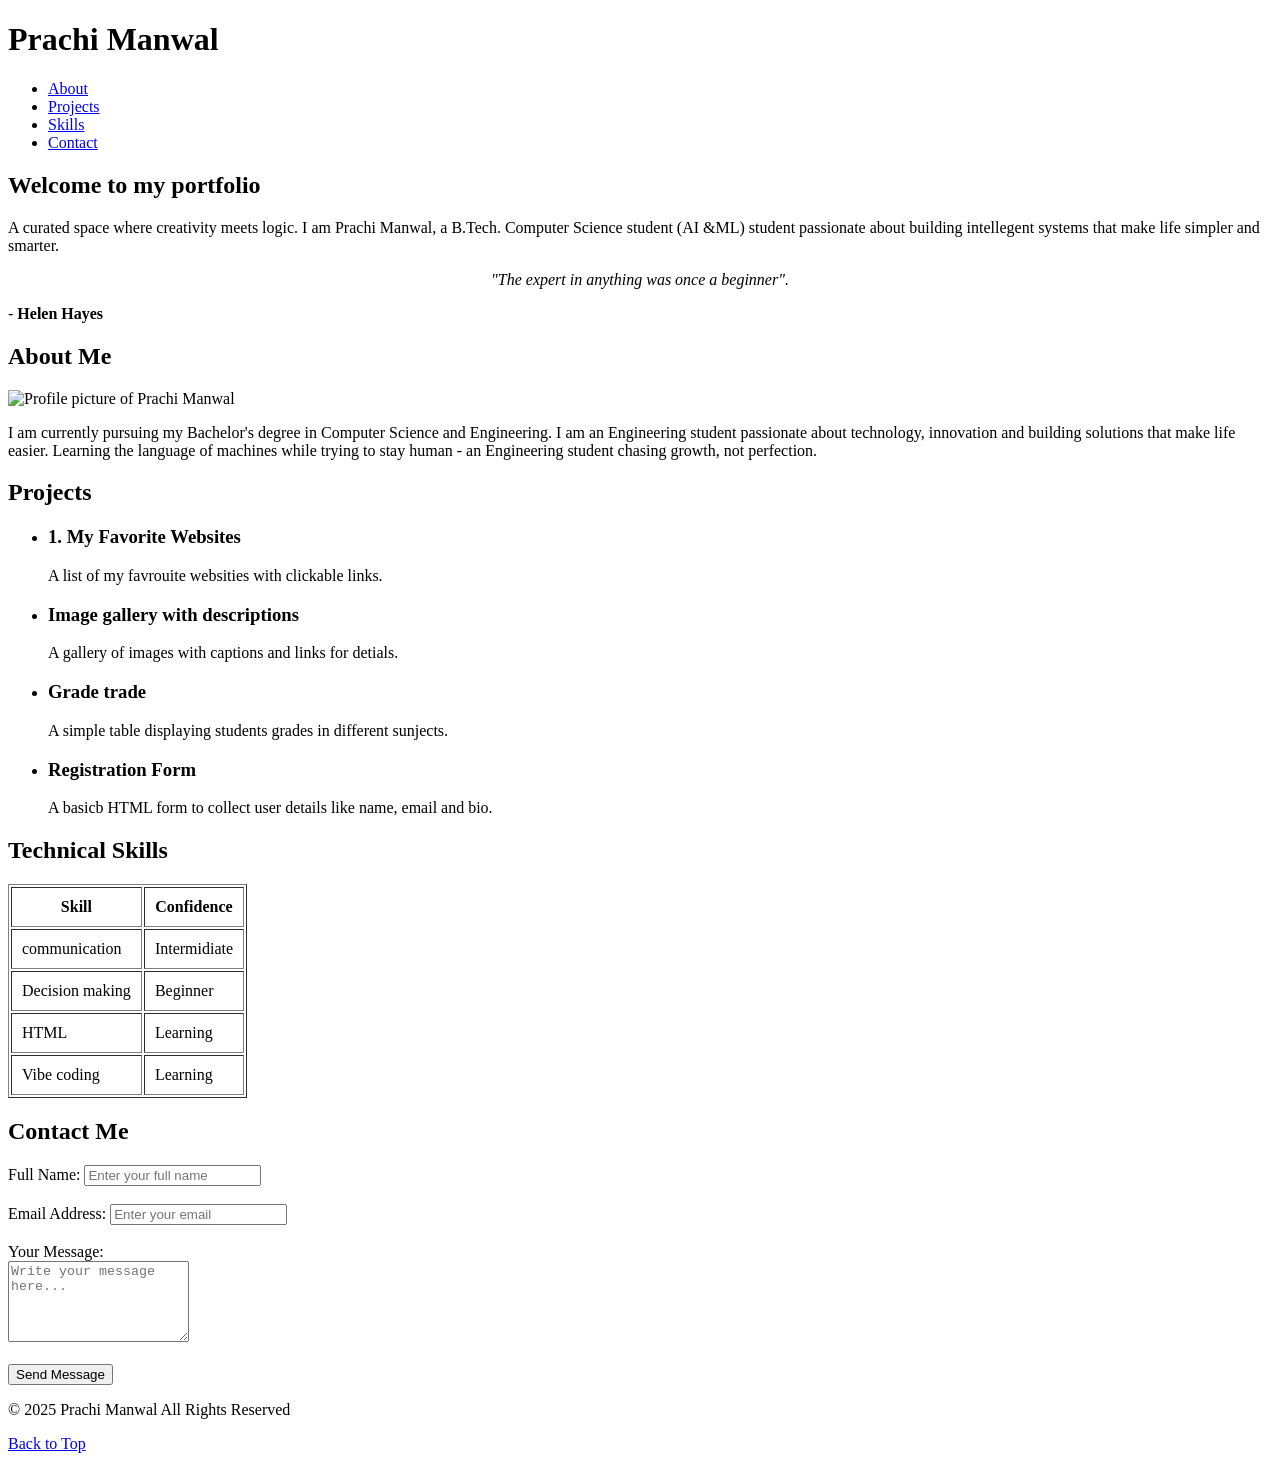
==== lab 2/assignment2.html @ ad6a25b3 "Update and rename assignment1.html to assignment2.html" ====
<!-- 
    Project Name:  Portfolio Website
    Page Name: index.html
    -->

<!DOCTYPE html>
<html lang="en">

<head>
    <meta charset="UTF-8">
    <meta name="viewport" content="width=device-width, initial-scale=1.0">
    <title>Prachi Manwal Portfolio</title>


    <link rel="stylesheet" href="/style.css"
</head>

<body>

    <!-- HEADER AND NAVIGATIONS -->
    <header>
        <h1>Prachi Manwal</h1>
        <nav>
            <ul>
                
                <li><a href="#about">About</a></li>
                <li><a href="#projects">Projects</a></li>
                <li><a href="#skills">Skills</a></li>
                <li><a href="#contact">Contact</a></li>
            </ul>
        </nav>
    </header>

    <!-- MAIN CONTENT -->
    <main id="main-content">

        <!-- HERO SECTION -->
        <section id="hero"> 
            <h1>Welcome to my portfolio</h1>
            <p>A curated space where creativity meets logic. I am Prachi Manwal, a B.Tech. Computer Science student (AI &ML) student passionate about building intellegent systems that make life simpler and smarter.
                <align="center">
                    <br>
                <p align="center"><i>"The expert in anything was once a beginner".</i> </p>- <b>Helen Hayes</b>
            </p>
        </section>

        <!-- ABOUT ME SECTION -->
        <section id="about">
            <h2>About Me</h2>
            <img src="image.html.jpg" alt="Profile picture of Prachi Manwal" width="150">
            <p>
                I am currently pursuing my Bachelor's degree in Computer Science and Engineering. I am an Engineering student passionate 
                about technology, innovation and building solutions that make life easier. 
                Learning the language of machines while trying to stay human - an Engineering student chasing growth, not perfection.
            </p>
        </section>

        <!-- PROJECTS & HANDS-ON EXPERIENCE SECTION -->
        <section id="projects">
            <h2>Projects</h2>
            <ul>
                <li>
                    <article>
                        <h3>1. My Favorite Websites</h3>
                        <p>A list of my favrouite websities with clickable links.</p>
                    </article>
                </li>
                <li>
                    <article>
                        <h3>Image gallery with descriptions</h3>
                        <p>A gallery of images with captions and links for detials.</p>
                    </article>
                </li>
                <li>
                    <article>
                        <h3>Grade trade</h3>
                        <p>A simple table displaying students grades in different sunjects.</p>
                    </article>
                </li>
                <li>
                    <article>
                        <h3>Registration Form</h3>
                        <p>A basicb HTML form to collect user details like name, email and bio.</p>
                    </article>
                </li>
            </ul>
        </section>

        <!-- SKILLS SET SECTION -->
        <section id="skills">
            <h2>Technical Skills</h2>
            <table border="1" cellpadding="10">
                <thead>
                    <tr>
                        <th>Skill</th>
                        <th>Confidence</th>
                    </tr>
                </thead>
                <tbody>
                    <tr>
                        <td>communication</td>
                        <td>Intermidiate</td>
                    </tr>
                    <tr>
                        <td>Decision making</td>
                        <td>Beginner</td>
                    </tr>
                    <tr>
                        <td>HTML</td>
                        <td>Learning</td>
                    </tr>
                    <tr>
                        <td>Vibe coding</td>
                        <td>Learning</td>
                </tbody>
            </table>
        </section>

        <!-- CONTACT ME SECTION -->
        <section id="contact">
            <h2>Contact Me</h2>
            <form>
                <label for="name">Full Name:</label>
                <input type="text" id="name" name="name" placeholder="Enter your full name" required><br><br>

                <label for="email">Email Address:</label>
                <input type="email" id="email" name="email" placeholder="Enter your email" required><br><br>

                <label for="message">Your Message:</label><br>
                <textarea id="message" name="message" rows="5" placeholder="Write your message here..."
                    required></textarea><br><br>

                <input type="submit" value="Send Message">
            </form>
        </section>

    </main>

    <!-- FOOTER -->
    <footer>
        <p>&copy; 2025 Prachi Manwal All Rights Reserved</p>
        <nav>
            <a href="#hero">Back to Top</a>
        </nav>
    </footer>

</body>

</html>
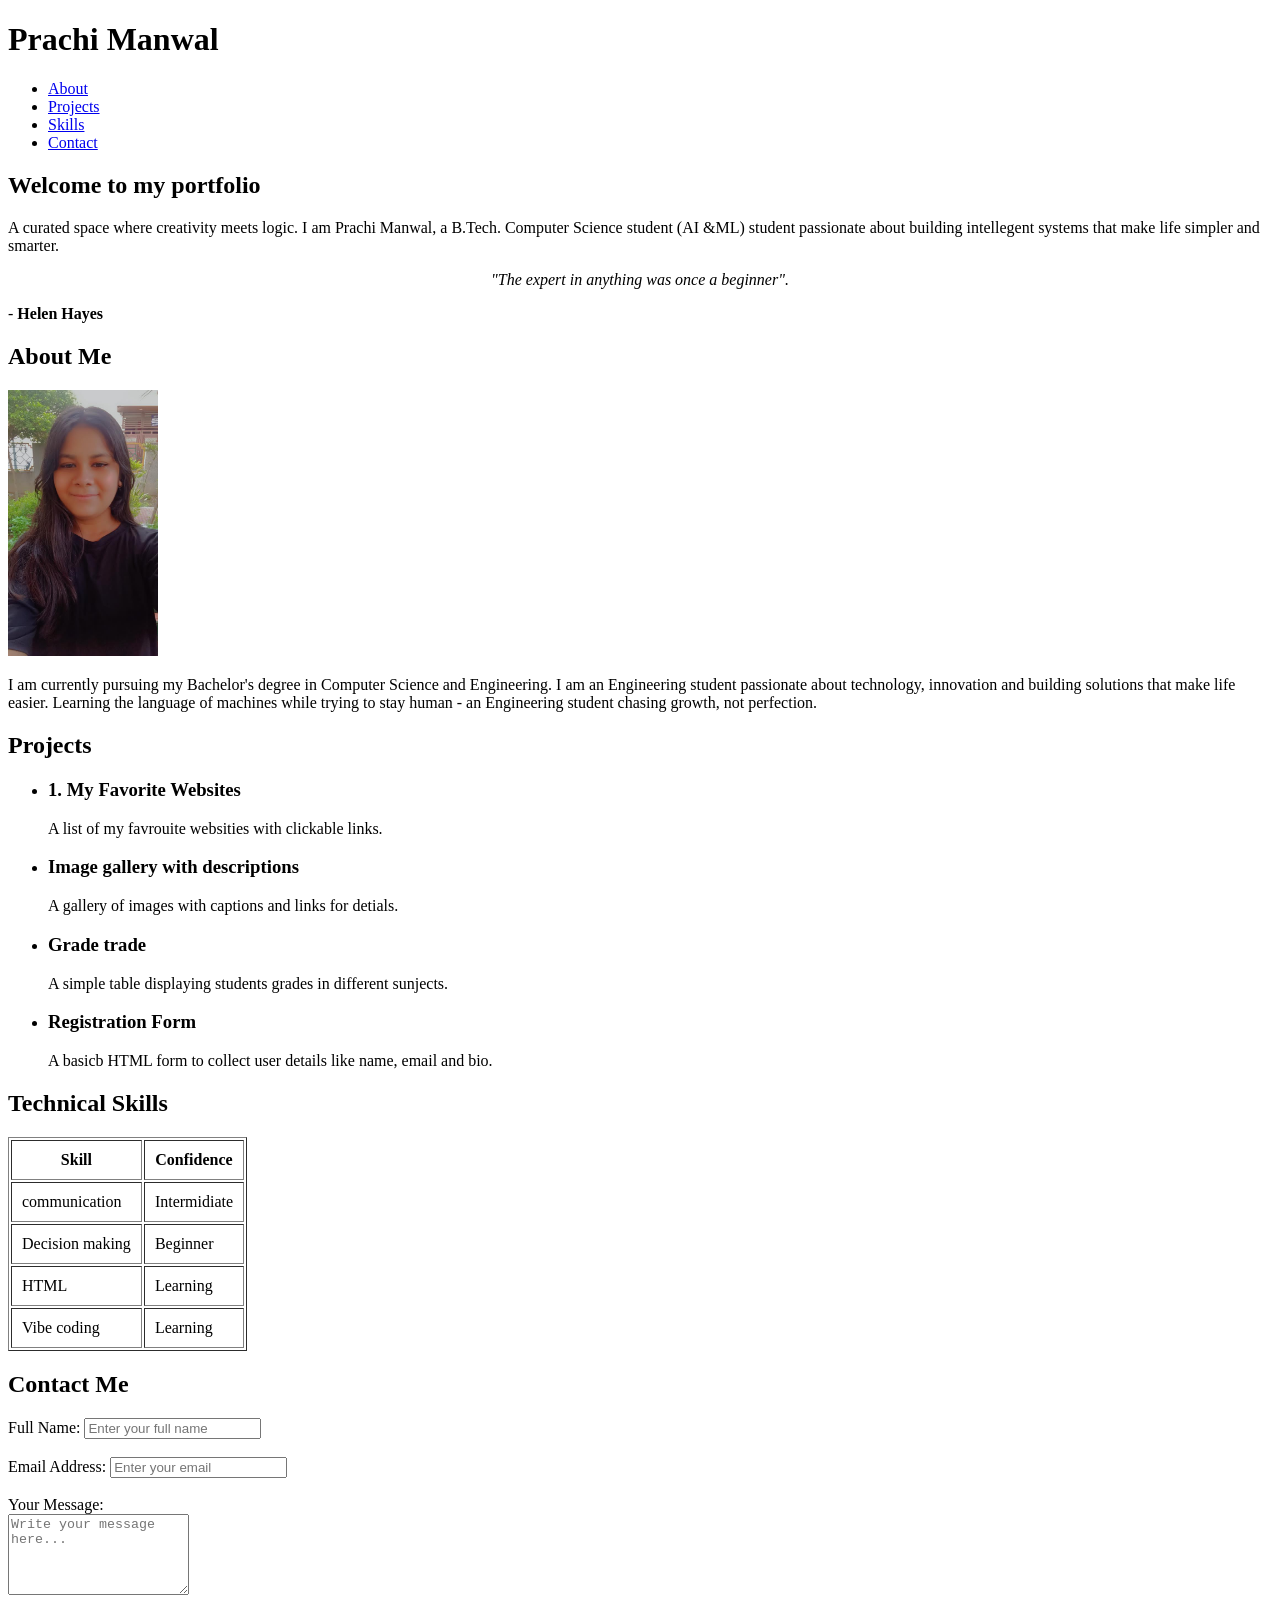
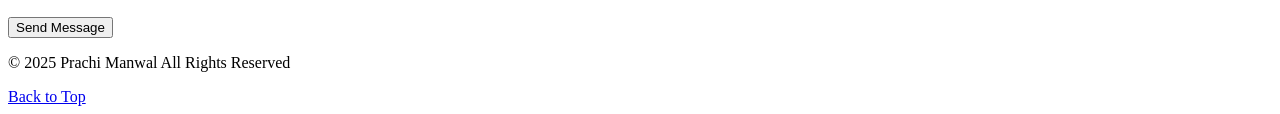
==== commit cc2b743e: "Add files via upload" ====
--- a/lab 2/assignment2.html
+++ b/lab 2/assignment2.html
@@ -146,4 +146,4 @@
 
 </body>
 
-</html>
+</html>
